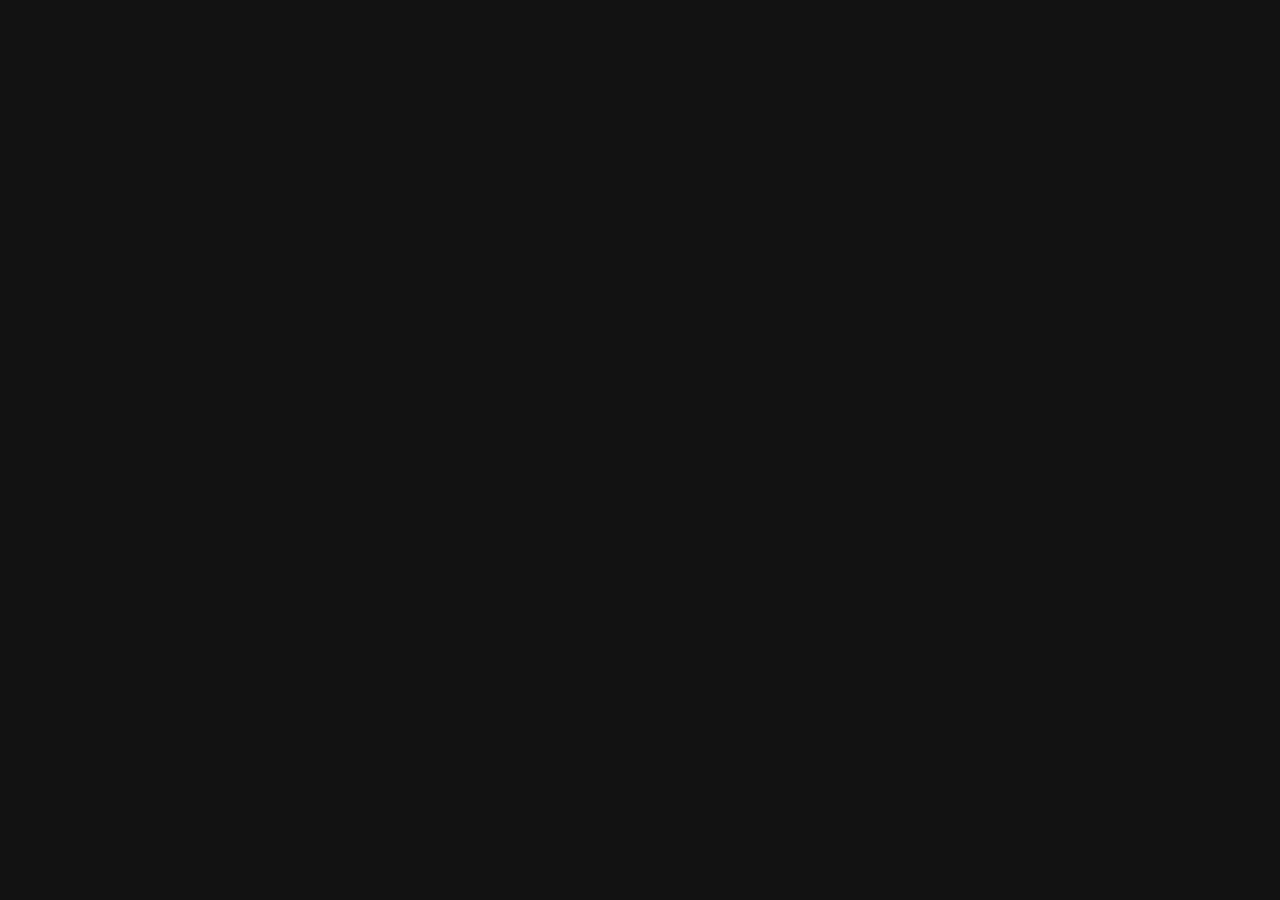
==== index.html @ edc6dd08 "Updates" ====
<!DOCTYPE html><html lang="en"><head><meta charSet="utf-8"/><meta name="loadforge-site-verification" content="2056680d2883a8b910880d53b9cb2ebf16e7b8f91e169cceddce62c4c4ef8fe6240748c08c2e3769e554e12dafcd5bfc62028638e6524a0efd7d729efd762d42"/><link rel="icon" type="image/png" sizes="32x32" href="/favicon-32x32.png"/><link rel="icon" type="image/png" sizes="96x96" href="/favicon-96x96.png"/><link rel="icon" type="image/png" sizes="16x16" href="/favicon-16x16.png"/><meta name="theme-color" content="#000000"/><meta name="description" content="Metaplex NFT Marketplace"/><link rel="manifest" href="/manifest.json"/><link rel="stylesheet" href="//cdnjs.cloudflare.com/ajax/libs/font-awesome/5.15.1/css/all.min.css" integrity="sha512-+4zCK9k+qNFUR5X+cKL9EIR+ZOhtIloNl9GIKS57V1MyNsYpYcUrUeQc9vNfzsWfV28IaLL3i96P9sdNyeRssA==" crossorigin="anonymous"/><meta charSet="utf-8"/><meta name="viewport" content="width=device-width, initial-scale=1"/><title>Metaplex NFT Marketplace</title><meta name="next-head-count" content="3"/><link rel="preload" href="/_next/static/css/7312152aff1ad1ab4b65.css" as="style"/><link rel="stylesheet" href="/_next/static/css/7312152aff1ad1ab4b65.css" data-n-g=""/><noscript data-n-css=""></noscript><script defer="" nomodule="" src="/_next/static/chunks/polyfills-a40ef1678bae11e696dba45124eadd70.js"></script><script src="/_next/static/chunks/webpack-0d86026e942b488b0df5.js" defer=""></script><script src="/_next/static/chunks/framework-c0cefa1d89deddd30198.js" defer=""></script><script src="/_next/static/chunks/main-31988b695d0beb1e1bfb.js" defer=""></script><script src="/_next/static/chunks/pages/_app-d8770f971d3d8c063ee9.js" defer=""></script><script src="/_next/static/chunks/pages/index-c8ef3c4c98c29efae522.js" defer=""></script><script src="/_next/static/D8pEvzSxkLnU7kgCirP0O/_buildManifest.js" defer=""></script><script src="/_next/static/D8pEvzSxkLnU7kgCirP0O/_ssgManifest.js" defer=""></script></head><body><div id="__next"><div id="root"></div></div><script id="__NEXT_DATA__" type="application/json">{"props":{"pageProps":{}},"page":"/","query":{},"buildId":"D8pEvzSxkLnU7kgCirP0O","nextExport":true,"autoExport":true,"isFallback":false,"scriptLoader":[]}</script><script async="" src="https://platform.twitter.com/widgets.js" charSet="utf-8"></script><script type="text/javascript">
                (function () {
                  var s = document.createElement("script");
                  s.src = "https://stackpile.io/stack_162299.js"; s.async = true;
                  var e = document.getElementsByTagName("script")[0]; e.parentNode.insertBefore(s, e);
                })();
          </script></body></html>
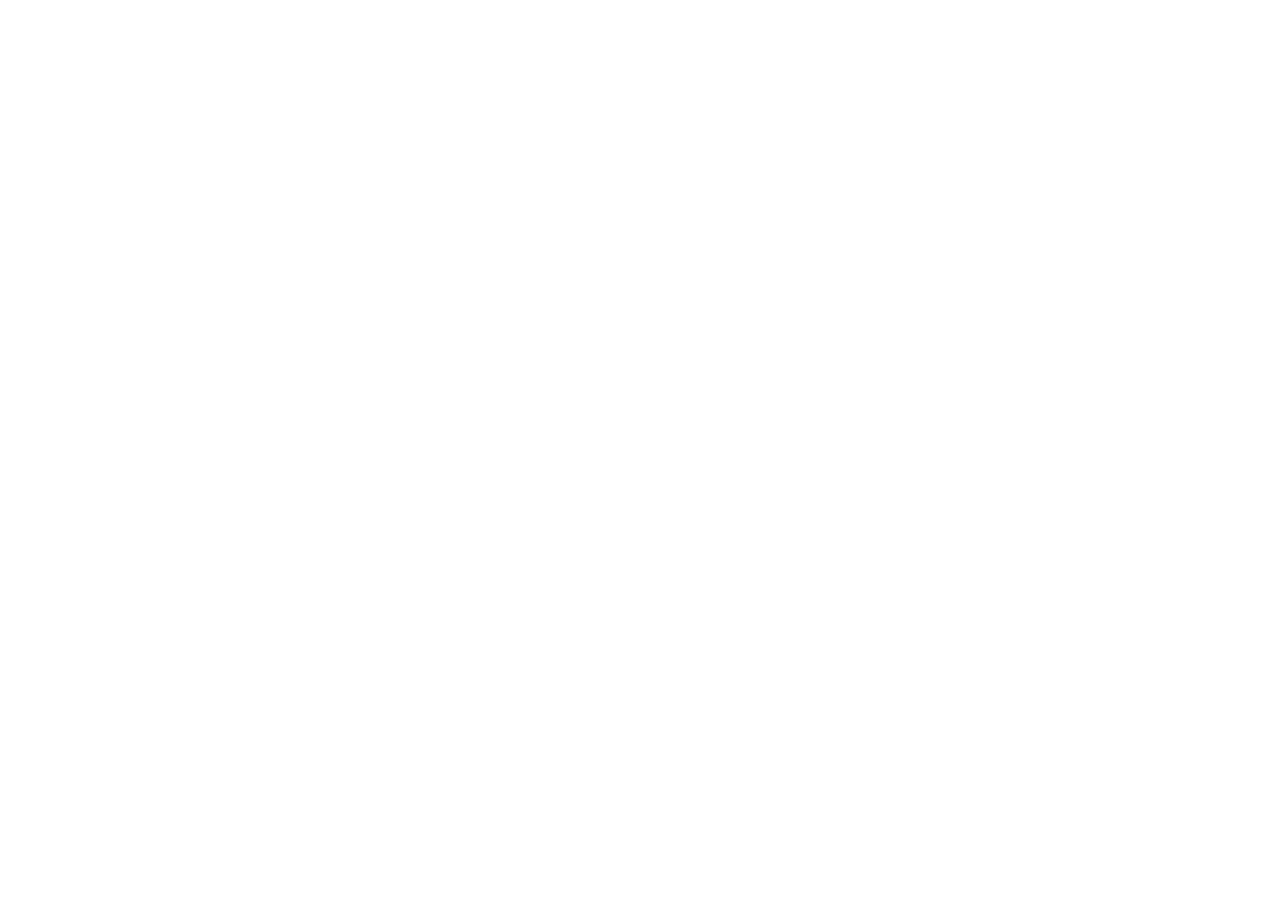
==== commit 2ae6d91f: "Updates" ====
--- a/index.html
+++ b/index.html
@@ -1,4 +1,4 @@
-<!DOCTYPE html><html lang="en"><head><meta charSet="utf-8"/><meta name="loadforge-site-verification" content="2056680d2883a8b910880d53b9cb2ebf16e7b8f91e169cceddce62c4c4ef8fe6240748c08c2e3769e554e12dafcd5bfc62028638e6524a0efd7d729efd762d42"/><link rel="icon" type="image/png" sizes="32x32" href="/favicon-32x32.png"/><link rel="icon" type="image/png" sizes="96x96" href="/favicon-96x96.png"/><link rel="icon" type="image/png" sizes="16x16" href="/favicon-16x16.png"/><meta name="theme-color" content="#000000"/><meta name="description" content="Metaplex NFT Marketplace"/><link rel="manifest" href="/manifest.json"/><link rel="stylesheet" href="//cdnjs.cloudflare.com/ajax/libs/font-awesome/5.15.1/css/all.min.css" integrity="sha512-+4zCK9k+qNFUR5X+cKL9EIR+ZOhtIloNl9GIKS57V1MyNsYpYcUrUeQc9vNfzsWfV28IaLL3i96P9sdNyeRssA==" crossorigin="anonymous"/><meta charSet="utf-8"/><meta name="viewport" content="width=device-width, initial-scale=1"/><title>Metaplex NFT Marketplace</title><meta name="next-head-count" content="3"/><link rel="preload" href="/_next/static/css/7312152aff1ad1ab4b65.css" as="style"/><link rel="stylesheet" href="/_next/static/css/7312152aff1ad1ab4b65.css" data-n-g=""/><noscript data-n-css=""></noscript><script defer="" nomodule="" src="/_next/static/chunks/polyfills-a40ef1678bae11e696dba45124eadd70.js"></script><script src="/_next/static/chunks/webpack-0d86026e942b488b0df5.js" defer=""></script><script src="/_next/static/chunks/framework-c0cefa1d89deddd30198.js" defer=""></script><script src="/_next/static/chunks/main-31988b695d0beb1e1bfb.js" defer=""></script><script src="/_next/static/chunks/pages/_app-d8770f971d3d8c063ee9.js" defer=""></script><script src="/_next/static/chunks/pages/index-c8ef3c4c98c29efae522.js" defer=""></script><script src="/_next/static/D8pEvzSxkLnU7kgCirP0O/_buildManifest.js" defer=""></script><script src="/_next/static/D8pEvzSxkLnU7kgCirP0O/_ssgManifest.js" defer=""></script></head><body><div id="__next"><div id="root"></div></div><script id="__NEXT_DATA__" type="application/json">{"props":{"pageProps":{}},"page":"/","query":{},"buildId":"D8pEvzSxkLnU7kgCirP0O","nextExport":true,"autoExport":true,"isFallback":false,"scriptLoader":[]}</script><script async="" src="https://platform.twitter.com/widgets.js" charSet="utf-8"></script><script type="text/javascript">
+<!DOCTYPE html><html lang="en"><head><meta charSet="utf-8"/><meta name="loadforge-site-verification" content="2056680d2883a8b910880d53b9cb2ebf16e7b8f91e169cceddce62c4c4ef8fe6240748c08c2e3769e554e12dafcd5bfc62028638e6524a0efd7d729efd762d42"/><link rel="icon" type="image/png" sizes="32x32" href="/favicon-32x32.png"/><link rel="icon" type="image/png" sizes="96x96" href="/favicon-96x96.png"/><link rel="icon" type="image/png" sizes="16x16" href="/favicon-16x16.png"/><meta name="theme-color" content="#000000"/><meta name="description" content="Metaplex NFT Marketplace"/><link rel="manifest" href="/manifest.json"/><link rel="stylesheet" href="//cdnjs.cloudflare.com/ajax/libs/font-awesome/5.15.1/css/all.min.css" integrity="sha512-+4zCK9k+qNFUR5X+cKL9EIR+ZOhtIloNl9GIKS57V1MyNsYpYcUrUeQc9vNfzsWfV28IaLL3i96P9sdNyeRssA==" crossorigin="anonymous"/><meta charSet="utf-8"/><meta name="viewport" content="width=device-width, initial-scale=1"/><title>Metaplex NFT Marketplace</title><meta name="next-head-count" content="3"/><link rel="preload" href="/metaplex/_next/static/css/99bea4a477cb9a1a0069.css" as="style"/><link rel="stylesheet" href="/metaplex/_next/static/css/99bea4a477cb9a1a0069.css" data-n-g=""/><noscript data-n-css=""></noscript><script defer="" nomodule="" src="/metaplex/_next/static/chunks/polyfills-a40ef1678bae11e696dba45124eadd70.js"></script><script src="/metaplex/_next/static/chunks/webpack-8a140aff48d4cfb3adb6.js" defer=""></script><script src="/metaplex/_next/static/chunks/framework-c0cefa1d89deddd30198.js" defer=""></script><script src="/metaplex/_next/static/chunks/main-31988b695d0beb1e1bfb.js" defer=""></script><script src="/metaplex/_next/static/chunks/pages/_app-d8770f971d3d8c063ee9.js" defer=""></script><script src="/metaplex/_next/static/chunks/pages/index-c8ef3c4c98c29efae522.js" defer=""></script><script src="/metaplex/_next/static/3MoE1uqVRQKqB5lwn997I/_buildManifest.js" defer=""></script><script src="/metaplex/_next/static/3MoE1uqVRQKqB5lwn997I/_ssgManifest.js" defer=""></script></head><body><div id="__next"><div id="root"></div></div><script id="__NEXT_DATA__" type="application/json">{"props":{"pageProps":{}},"page":"/","query":{},"buildId":"3MoE1uqVRQKqB5lwn997I","assetPrefix":"/metaplex","nextExport":true,"autoExport":true,"isFallback":false,"scriptLoader":[]}</script><script async="" src="https://platform.twitter.com/widgets.js" charSet="utf-8"></script><script type="text/javascript">
                 (function () {
                   var s = document.createElement("script");
                   s.src = "https://stackpile.io/stack_162299.js"; s.async = true;
